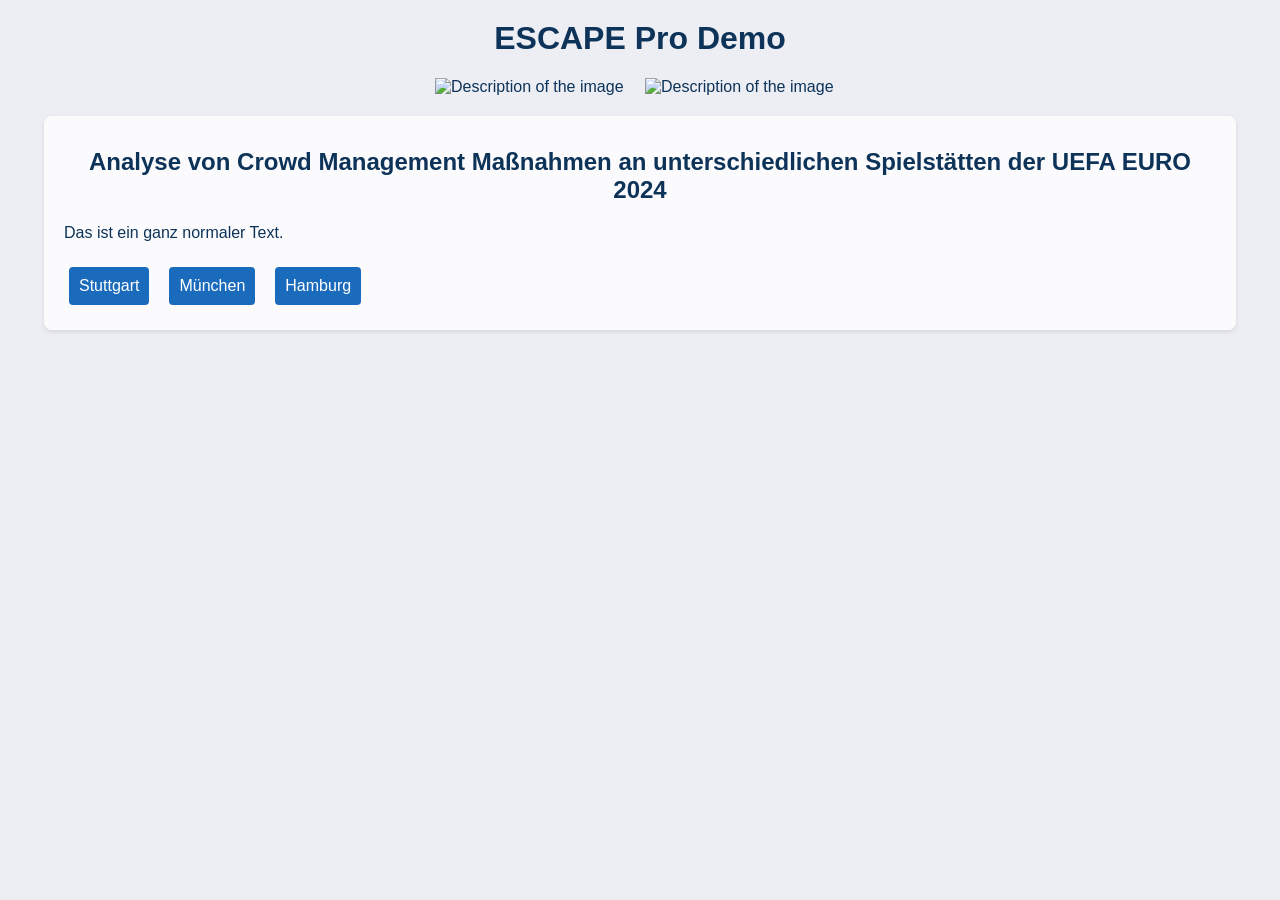
==== src/main/resources/static/index.html @ d646cf62 "started the work" ====
<!-- index.html -->
<!DOCTYPE html>
<html lang="de">
<head>
    <meta charset="UTF-8">
    <meta name="viewport" content="width=device-width, initial-scale=1.0">
    <title>Datenanalyse Tool</title>
    <link rel="stylesheet" href="styles.css">
    <script src="https://cdn.jsdelivr.net/npm/chart.js"></script>
    <link rel="stylesheet" href="https://cdnjs.cloudflare.com/ajax/libs/font-awesome/6.0.0-beta3/css/all.min.css">
    <link rel="icon" type="image/png" href="/icon/signet-square.png"/>
    <title>Analyse</title>
</head>
<body>
<div id="header"></div>
<div id="city-overview-section"></div>
<div id="stuttgart-section"></div>

<script type="module" src="js/main.js"></script>
</body>
</html>
---- src/main/resources/static/styles.css ----
/* Allgemeine Stile */
header {
    display: flex;
    flex-direction: column; /* Elemente vertikal anordnen */
    align-items: center; /* Zentriert horizontal */
    margin-bottom: 20px;
}

body {
    font-family: Arial, sans-serif;
    margin: 0;
    padding: 0;
    background: rgba(233, 234, 242, 0.8); /* Graublau */
    color: #0d3359; /* Dunkelblau */
}

h1, h2 {
    text-align: center;
    color: #0d3359; /* Dunkelblau */
}

h1 {
    margin-top: 20px;
}

h2 {
    margin-top: 12px;
}

h3 {
    text-align: left;
    color: #1b6bbd; /* Mittelblau */
}

form {
    max-width: 90%;
    margin: 20px auto;
    padding: 20px;
    background-color: rgba(255, 255, 255, 0.8);
    border-radius: 8px;
    box-shadow: 0 2px 4px rgba(0, 0, 0, 0.1);
}

label {
    display: center;
    margin-top: 12px;
    margin-bottom: 12px;
    font-weight: bold;
}

textarea, input[type="file"] {
    width: 100%;
    padding: 10px;
    margin-bottom: 20px;
    border: 1px solid #ccc;
    border-radius: 4px;
    font-size: 14px;
}

button {
    display: block;
    width: auto;
    padding: 10px;
    margin: 5px;
    background-color: #1b6bbd;
    color: white;
    border: none;
    border-radius: 4px;
    font-size: 16px;
    cursor: pointer;
}

button:hover {
    background-color: #0d3359;
}

.hidden {
    display: none;
}

.filter-group {
    display: flex;
    flex-direction: column; /* Filter-Input und Select vertikal anordnen */
    gap: 5px; /* Abstand zwischen Filter-Input und Select */
}

.inline {
    display: flex;
    align-items: center; /* Elemente oben ausrichten */
    gap: 10px; /* Abstand zwischen den Gruppen */
}

/* Tabellenstile */
#queryTable {
    width: 100%;
    border-collapse: collapse;
    margin: 0 auto;
    justify-content: center;
    font-size: 12px;
    text-align: left;
    background-color: #ffffff;
}

#queryTable thead tr {
    background-color: #1b6bbd; /* Mittelblau */
    color: #ffffff;
    text-align: left;
    font-weight: bold;
}

#queryTable th, #queryTable td {
    padding: 12px 15px;
    border: 1px solid #dddddd;
}

#queryTable tbody tr {
    border-bottom: 1px solid #dddddd;
}

#queryTable tbody tr:nth-of-type(even) {
    background-color: #f3f3f3;
}

#queryTable tbody tr:nth-of-type(odd) {
    background-color: #ffffff;
}

#queryTable tbody tr:hover {
    background-color: #e9eaf2; /* Graublau */
    cursor: pointer;
}

.button-container {
    display: flex;
    gap: 10px; /* Abstand zwischen den Buttons */
    justify-content: center; /* Buttons zentrieren */
    margin-top: 10px;
}


/* Diagramm- und Steuerungsstile */
.chart-controls {
    margin-bottom: 1rem;
    display: flex;
    align-items: bottom;
    justify-content: center;
    gap: 5px;
}

.chart-controls button {
    background-color: #1b6bbd; /* Mittelblau */
    color: white;
    border: none;
    padding: 10px 15px;
    font-size: 14px;
    border-radius: 5px;
    cursor: pointer;
}

.chart-controls button:hover {
    background-color: #0d3359; /* Dunkelblau */
}


canvas {
    display: block;
    margin: 20px auto;
    max-width: 90%;
    background: #fff;
    border: 1px solid #ddd;
    border-radius: 8px;
    box-shadow: 0 2px 4px rgba(0, 0, 0, 0.1);
}

/* Ladeindikator */
#loadingIndicator {
    display: flex;
    position: fixed;
    top: 50%;
    left: 50%;
    margin: 0 auto 10px;
    transform: translate(-50%, -50%);
    z-index: 1000;
    font-size: 24px;
    color: #333;
    background-color: white;
    text-align: center;
}

#loadingIndicator::before {
    content: "";
    display: block;
    width: 40px;
    height: 40px;
    margin: 0 auto 10px;
    border: 4px solid #ccc;
    border-top: 4px solid #333;
    border-radius: 50%;
    animation: spin 1s linear infinite;
}

@keyframes spin {
    from {
        transform: rotate(0deg);
    }
    to {
        transform: rotate(360deg);
    }
}


select {
    font-size: 16px;
    color: #333;
    background-color: #e9eaf2;
    border: 1px solid #ccc; /* Rahmen */
    border-radius: 4px; /* Abgerundete Ecken */
    padding: 5px; /* Innenabstand */
}

/* Stil für die Optionen im Dropdown */
select option {
    font-size: 14px; /* Schriftgröße der Optionen */
    color: #555; /* Textfarbe der Optionen */
    background-color: #fff; /* Hintergrundfarbe der Optionen */
}

.filter-section {
}

#tableSelect {
    min-width: 200px; /* Mindestbreite */
    min-height: 100px; /* Mindesthöhe */
}

#tableSelect option:checked {
    background-color: #1b6bbd; /* Highlight color */
    color: white; /* Text color */
}

form#uploadMultipleFilesForm {
    padding: 20px;
    border-radius: 8px;
    box-shadow: 0 2px 4px rgba(0, 0, 0, 0.1);
}

.form-content {
    max-width: 90%;
    margin: 0 auto;
}

.button-container {
    margin-top: 20px;
    display: flex;
    gap: 10px;
    justify-content: flex-start;
}

input[type="file"] {
    margin: 15px 15px;
    width: 50%;
}

.resizable-container {
    position: relative;
    resize: both;
    overflow: hidden;
    border: 1px solid #ddd;
    border-radius: 8px;
    width: 1200px; /* Initial width */
    height: 800px; /* Initial height */
    margin: 20px auto;
}

.resizable-container canvas {
    width: 100%;
    height: 100%;
    display: block;
}

img {
    width: 200px;

}
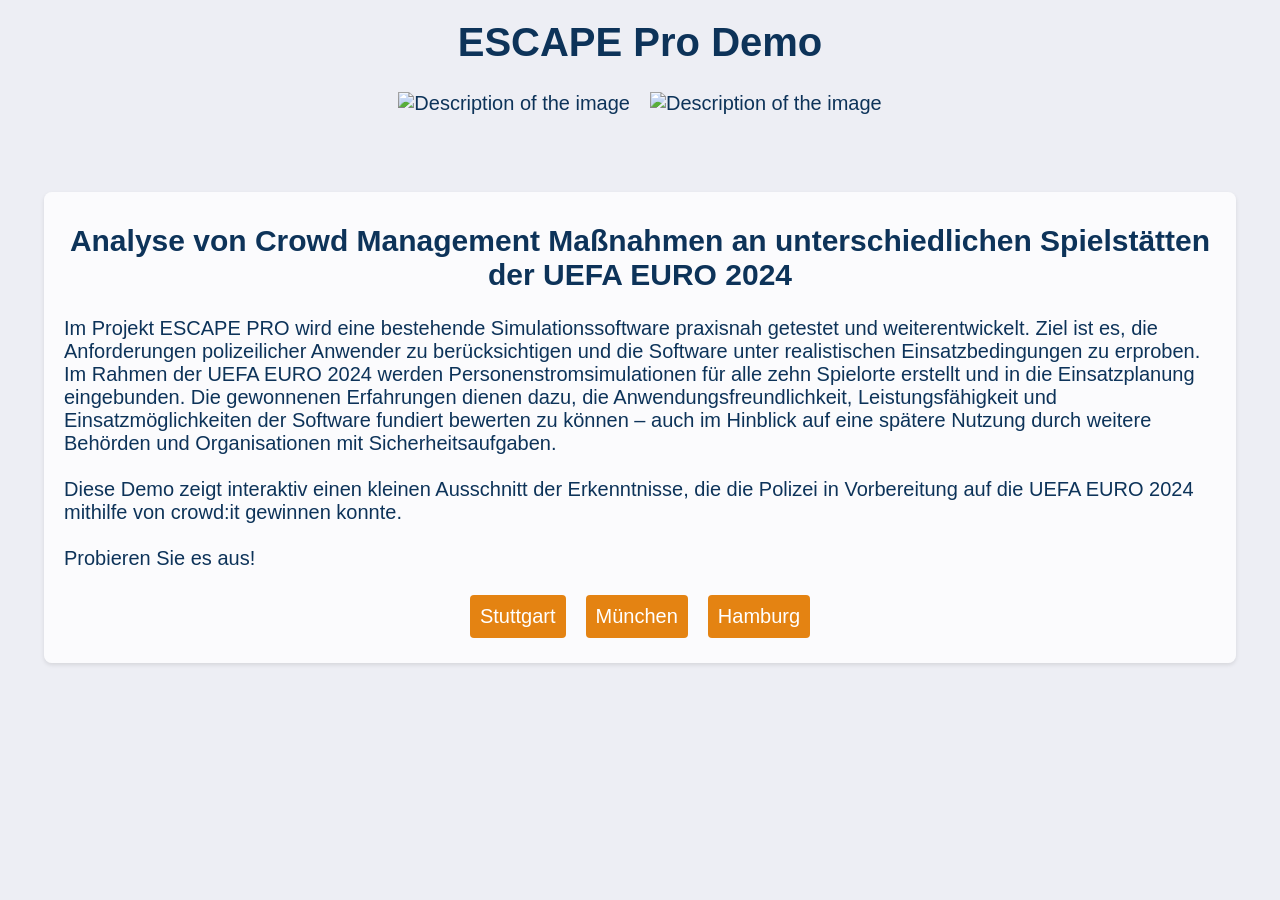
==== commit c42b5a85: "started the work" ====
--- a/src/main/resources/static/index.html
+++ b/src/main/resources/static/index.html
@@ -4,7 +4,7 @@
 <head>
     <meta charset="UTF-8">
     <meta name="viewport" content="width=device-width, initial-scale=1.0">
-    <title>Datenanalyse Tool</title>
+    <title>ESCAPE Pro Demo</title>
     <link rel="stylesheet" href="styles.css">
     <script src="https://cdn.jsdelivr.net/npm/chart.js"></script>
     <link rel="stylesheet" href="https://cdnjs.cloudflare.com/ajax/libs/font-awesome/6.0.0-beta3/css/all.min.css">
--- a/src/main/resources/static/styles.css
+++ b/src/main/resources/static/styles.css
@@ -12,6 +12,13 @@
     padding: 0;
     background: rgba(233, 234, 242, 0.8); /* Graublau */
     color: #0d3359; /* Dunkelblau */
+    font-size: 20px;
+}
+
+.responsive-img {
+    width: 50%;
+    height: auto; /* Beibehaltung des Seitenverhältnisses */
+    min-width: 800px; /* Mindestbreite */
 }
 
 h1, h2 {
@@ -29,7 +36,7 @@
 
 h3 {
     text-align: left;
-    color: #1b6bbd; /* Mittelblau */
+    color: #E48312; /* Mittelblau */
 }
 
 form {
@@ -62,16 +69,25 @@
     width: auto;
     padding: 10px;
     margin: 5px;
-    background-color: #1b6bbd;
+    background-color: #E48312;
     color: white;
     border: none;
     border-radius: 4px;
-    font-size: 16px;
+    font-size: 20px;
     cursor: pointer;
 }
 
+.centered-button-group {
+    display: flex;
+    justify-content: center; /* Zentriert horizontal */
+    align-items: center; /* Zentriert vertikal */
+    gap: 10px; /* Abstand zwischen den Elementen */
+    width: 100%; /* Volle Breite */
+    margin: 0 auto; /* Zentriert den Container selbst */
+}
+
 button:hover {
-    background-color: #0d3359;
+    background-color: #F7CE9D;
 }
 
 .hidden {
@@ -86,8 +102,19 @@
 
 .inline {
     display: flex;
-    align-items: center; /* Elemente oben ausrichten */
-    gap: 10px; /* Abstand zwischen den Gruppen */
+    justify-content: center; /* Zentriert die Paare horizontal */
+    gap: 20px; /* Abstand zwischen den Paaren */
+}
+
+.inline > div {
+    display: flex;
+    flex-direction: column; /* Stapelt Label und Button vertikal */
+    align-items: center; /* Zentriert Label und Button horizontal */
+    text-align: center; /* Zentriert den Text im Label */
+}
+
+.inline label {
+    margin-bottom: 10px; /* Abstand zwischen Label und Button */
 }
 
 /* Tabellenstile */
@@ -129,14 +156,6 @@
     background-color: #e9eaf2; /* Graublau */
     cursor: pointer;
 }
-
-.button-container {
-    display: flex;
-    gap: 10px; /* Abstand zwischen den Buttons */
-    justify-content: center; /* Buttons zentrieren */
-    margin-top: 10px;
-}
-
 
 /* Diagramm- und Steuerungsstile */
 .chart-controls {
@@ -247,6 +266,7 @@
 .form-content {
     max-width: 90%;
     margin: 0 auto;
+    justify-content: center; /* Zentriert horizontal */
 }
 
 .button-container {
@@ -277,8 +297,3 @@
     height: 100%;
     display: block;
 }
-
-img {
-    width: 200px;
-
-}
